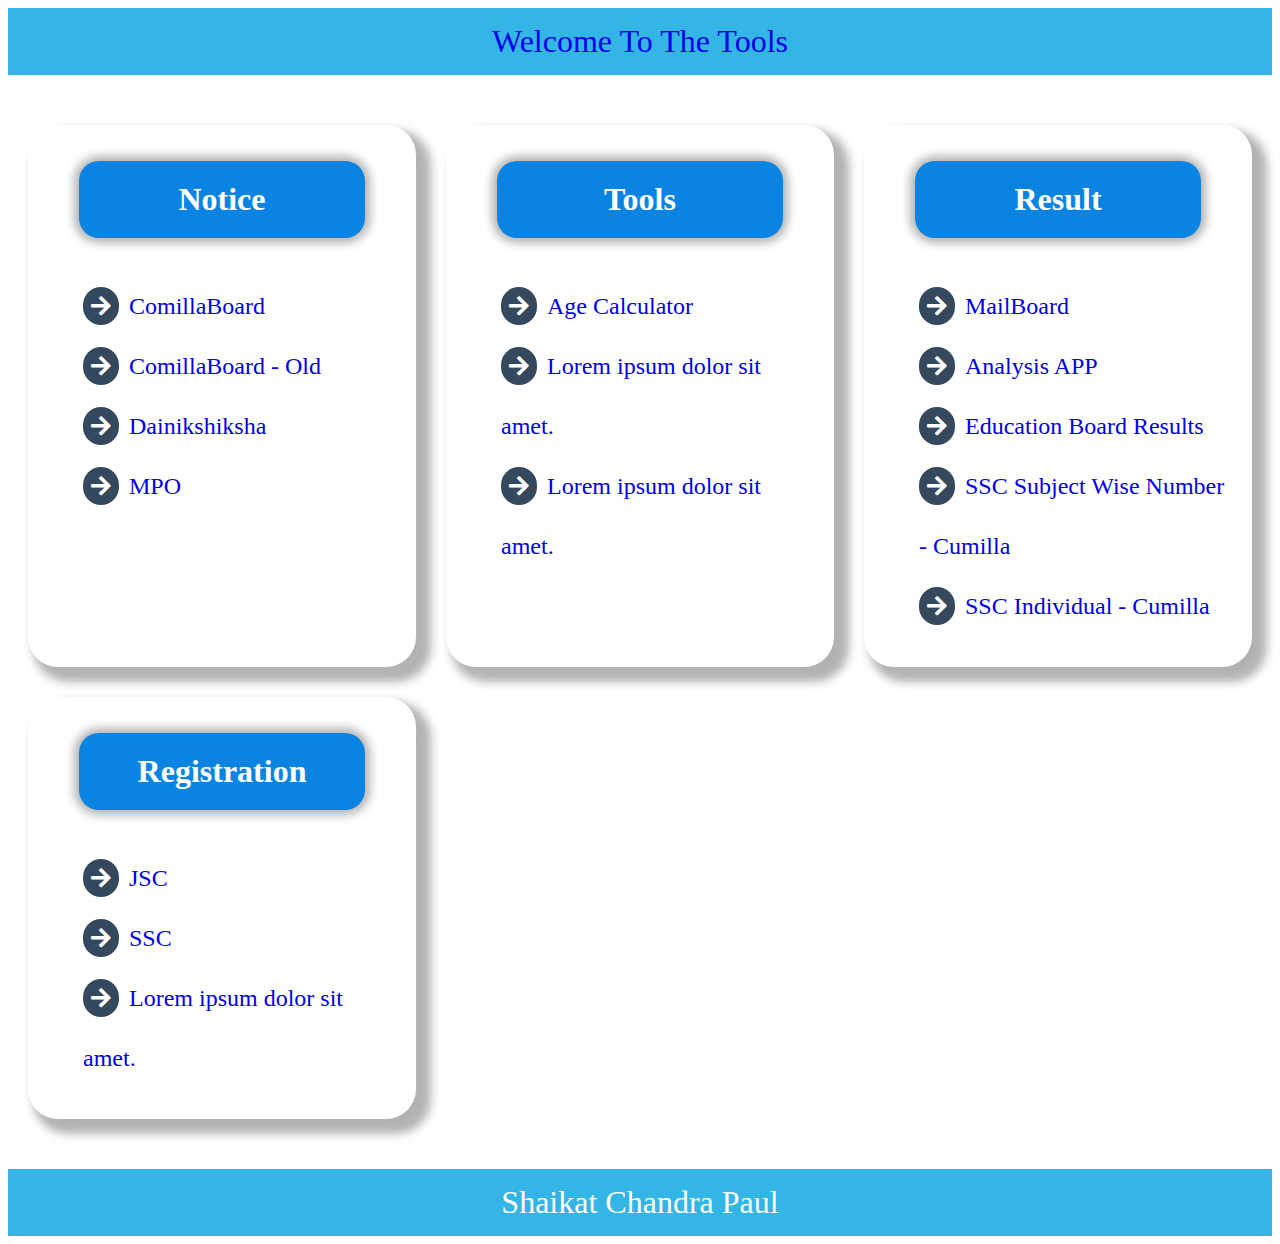
==== index.html @ 71e753cf "24-07-20" ====
<!DOCTYPE html>
<html lang="en">
<head>
    <meta charset="UTF-8">
    <meta name="viewport" content="width=device-width, initial-scale=1.0">
    <link rel="stylesheet" href="/css/style.css">
    <link rel="stylesheet" href="https://cdnjs.cloudflare.com/ajax/libs/font-awesome/5.14.0/css/all.min.css">
    <title>Tools</title>
</head>
<body>
    <header><a href="index.html">Welcome To The Tools</a></header>
    <div class="container">
        <div class="content-box">
        <h1>Notice</h1>
        <div class="text">
        <ul>
            <li><i class="fas fa-arrow-right icon"></i><a href="https://web.comillaboard.gov.bd/bisecb">ComillaBoard</a></li>
            <li><i class="fas fa-arrow-right icon"></i><a href="https://comillaboard.portal.gov.bd/">ComillaBoard - Old</a></li>
            <li><i class="fas fa-arrow-right icon"></i><a href="http://www.dainikshiksha.com/">Dainikshiksha</a></li>
            <li><i class="fas fa-arrow-right icon"></i><a href="https://drive.google.com/drive/folders/1dLo3w3C_I9b9KCQdLIsycQNzDFJYUIQd?usp=drive_open">MPO</a></li>
        </ul>
        </div>
        </div>
        <div class="content-box">
        <h1>Tools</h1>
        <div class="text">
        <ul>
            <li><i class="fas fa-arrow-right icon"></i><a href="/Tools/age%20calculator.html">Age Calculator</a></li>
            <li><i class="fas fa-arrow-right icon"></i><a href="#">Lorem ipsum dolor sit amet.</a></li>
            <li><i class="fas fa-arrow-right icon"></i><a href="#">Lorem ipsum dolor sit amet.</a></li>
        </ul>
        </div>
        </div>
        <div class="content-box">
        <h1>Result</h1>
        <div class="text">
        <ul>
            <li><i class="fas fa-arrow-right icon"></i><a href="http://mail.educationboard.gov.bd/web/">MailBoard</a></li>
            <li><i class="fas fa-arrow-right icon"></i><a href="https://eboardresults.com/app/stud/">Analysis APP</a></li>
            <li><i class="fas fa-arrow-right icon"></i><a href="http://educationboardresults.gov.bd/">Education Board Results</a></li>
            <li><i class="fas fa-arrow-right icon"></i><a href="http://result19.comillaboard.gov.bd/ssc20/individual/index_reg1.php">SSC Subject Wise Number - Cumilla</a></li>
            <li><i class="fas fa-arrow-right icon"></i><a href="http://result19.comillaboard.gov.bd/ssc20/individual/index.php">SSC Individual - Cumilla</a></li>
        </ul>
        </div>
        </div>
        <div class="content-box">
        <h1>Registration</h1>
        <div class="text">
        <ul>
            <li><i class="fas fa-arrow-right icon"></i><a href="https://esifjsc.comillaboard.gov.bd/">JSC</a></li>
            <li><i class="fas fa-arrow-right icon"></i><a href="https://sscesif.comillaboard.gov.bd/">SSC</a></li>
            <li><i class="fas fa-arrow-right icon"></i><a href="#">Lorem ipsum dolor sit amet.</a></li>
        </ul>
        </div>
        </div>
        
       
       
    </div>
    <footer>Shaikat Chandra Paul</footer>
</body>
</html>
---- css/style.css ----
*{
    box-sizing: border-box;
}

header, footer{
    background-color: #33b5e5;
    padding: 15px;
    color: #fff;
    font-size: 2rem;
    text-align: center;
}

header a{
    text-decoration: none;
}
header a:active{
    color: #fff;
}
header a:hover{
    color: #fff;
    background: #000;
}
header a:visited{
    color: #fff;
}
footer{
    position: relative;
    bottom: 0;
}

.container{
    display: grid;
    grid-template-columns: repeat(auto-fit, minmax(350px, 1fr));
    grid-gap: 30px;
    align-items: stretch;
    margin: 50px 20px;
}

.container .content-box{
    text-align: center;
    background-color: #fff;
    box-shadow: 10px 10px 10px 5px rgba(0, 0, 0, 0.3);
    overflow: hidden;
    padding: 15px;
    border-radius: 30px;
}

.container .content-box h1{
    background-color: #0984e3;
    width: 80%;
    display: inline-block;
    padding: 20px;
    border-radius: 20px;
    color: #fff;
    cursor: pointer;
    box-shadow: 0 0 10px 5px rgba(0, 0, 0, 0.3)
}

.container .content-box .text{
    text-align: left;
}

ul{
    list-style-type: none;
    line-height: 2.5;
}

ul li a{
    text-decoration: none;
    font-size: 1.5rem;
    vertical-align: middle;
}

.icon{
    font-size: 1.4rem;
    vertical-align: middle;
    margin-right: 10px;
    background-color: #34495e;
    padding: 8px;
    color: #fff;
    border-radius: 20px;
}

ul li:hover {
    background-color: #0099cc;
  color: #ffffff;
}

ul li:hover a{
  color: #ffffff;
}

ul li:hover .icon{
  background-color: #fff;
    color: #000;
}

a:visited{
    color: red;
}
    
    
.age-contain{
    display: -webkit-box;
    display: -webkit-flex;
    display: -moz-box;
    display: -ms-flexbox;
    display: flex;
    flex-wrap: wrap;
    justify-content: center;
    align-items: center;
}
.content{
    background-color: #38ADA9;
    width: 590px;
    border-radius: 10px;
    overflow: hidden;
    padding: 0px 55px 33px 55px;
    box-shadow: 10px 10px 10px 10px rgba(0, 0, 0, 0.5);
    margin: 30px 0;

}

.content h1{
    display: block;
    font-family: Poppins-Bold;
    font-size: 50px;
    color: #fff;
    line-height: 2;
    text-align: center;
    border-bottom: 1px solid #fff;
    border-width: 2px;
    margin: 0 0 40px 0;
}

.main{
    width: 100%;
    background: none;
}

.main label{
    display: block;
    padding: 5px;
    font-weight: bold;
    font-size: 2rem;
    width: 30%;
    background: white;
    border-radius: 10px;
    text-align: center;
    margin: 10px 0;
}

input[type=number], textarea{
    background: none;
    color: #fff;
    width: 40%;
    padding: 12px;
    border-radius: 10px;
    border: none;
    border-bottom: 1px solid #ccc;
    font-size: 1.5rem;
}

textarea{
    border: 1px solid #fff;
    font-weight: bold;
    line-height: 1.8rem;
    width: 100%;
}

input[type=number]:focus {
  background-color: lightblue;
    color: #000;
}

.btn{
    display: block;
    background: #fff;
    border-style: none;
    border-radius: 5px;
    padding: 20px;
    margin: auto;
    margin-top: 30px;
    font-size: 1.5rem;
    cursor: grab;
    font-weight: bold;
}

::placeholder {
  color: #000;
  opacity: 1; /* Firefox */
}

:-ms-input-placeholder { /* Internet Explorer 10-11 */
 color: #000;
}

::-ms-input-placeholder { /* Microsoft Edge */
 color: #000;
}
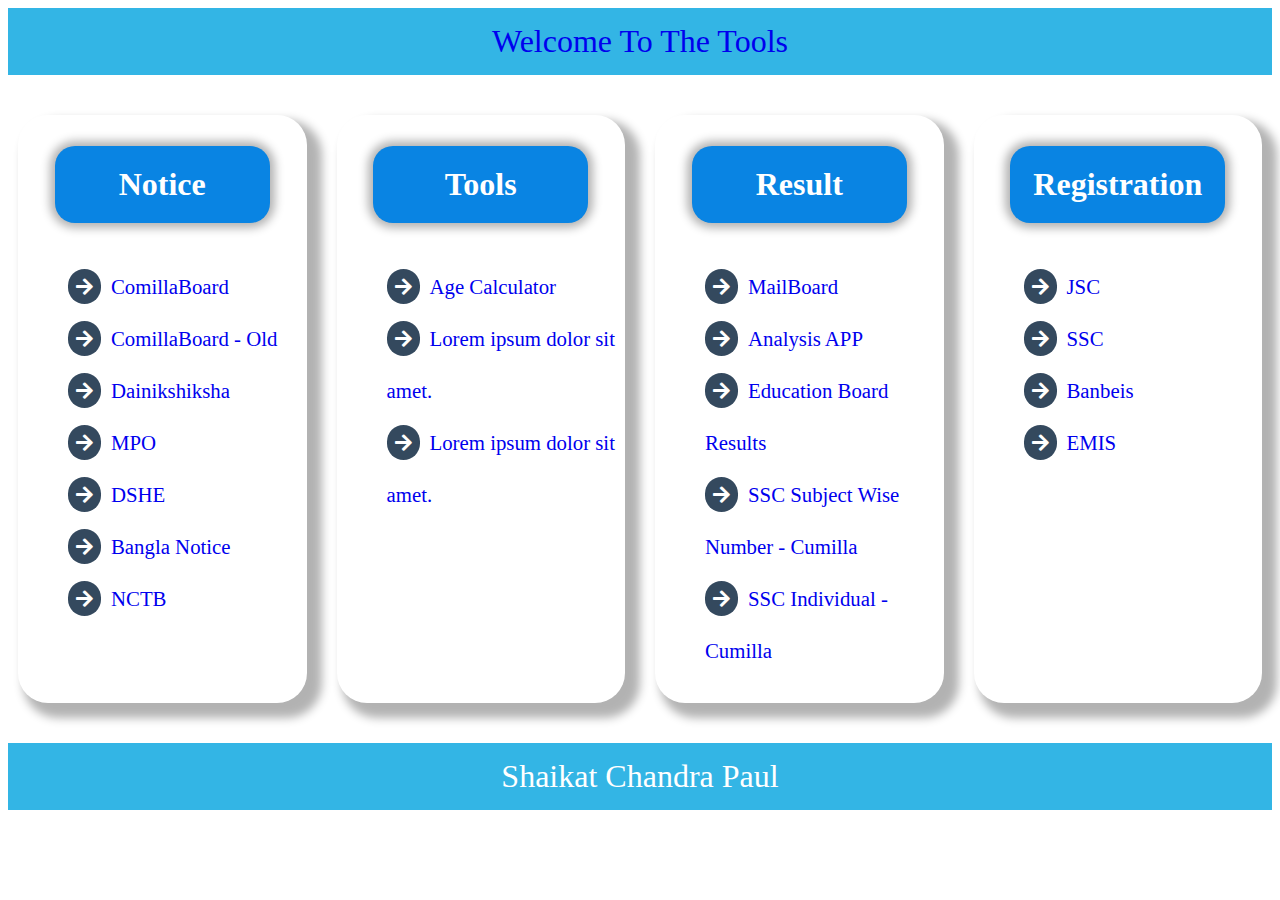
==== commit 3bb8fc16: "New Web-sites Added" ====
--- a/index.html
+++ b/index.html
@@ -3,7 +3,7 @@
 <head>
     <meta charset="UTF-8">
     <meta name="viewport" content="width=device-width, initial-scale=1.0">
-    <link rel="stylesheet" href="/css/style.css">
+    <link rel="stylesheet" href="css/style.css">
     <link rel="stylesheet" href="https://cdnjs.cloudflare.com/ajax/libs/font-awesome/5.14.0/css/all.min.css">
     <title>Tools</title>
 </head>
@@ -18,6 +18,9 @@
             <li><i class="fas fa-arrow-right icon"></i><a href="https://comillaboard.portal.gov.bd/">ComillaBoard - Old</a></li>
             <li><i class="fas fa-arrow-right icon"></i><a href="http://www.dainikshiksha.com/">Dainikshiksha</a></li>
             <li><i class="fas fa-arrow-right icon"></i><a href="https://drive.google.com/drive/folders/1dLo3w3C_I9b9KCQdLIsycQNzDFJYUIQd?usp=drive_open">MPO</a></li>
+            <li><i class="fas fa-arrow-right icon"></i><a href="https://dshe.gov.bd">DSHE</a></li>
+            <li><i class="fas fa-arrow-right icon"></i><a href="https://banglanotice.com/category/%e0%a6%b6%e0%a6%bf%e0%a6%95%e0%a7%8d%e0%a6%b7%e0%a6%be%e0%a6%99%e0%a7%8d%e0%a6%97%e0%a6%a3/">Bangla Notice</a></li>
+            <li><i class="fas fa-arrow-right icon"></i><a href="http://www.nctb.gov.bd/">NCTB</a></li>
         </ul>
         </div>
         </div>
@@ -25,7 +28,7 @@
         <h1>Tools</h1>
         <div class="text">
         <ul>
-            <li><i class="fas fa-arrow-right icon"></i><a href="/Tools/age%20calculator.html">Age Calculator</a></li>
+            <li><i class="fas fa-arrow-right icon"></i><a href="age_calculator.html">Age Calculator</a></li>
             <li><i class="fas fa-arrow-right icon"></i><a href="#">Lorem ipsum dolor sit amet.</a></li>
             <li><i class="fas fa-arrow-right icon"></i><a href="#">Lorem ipsum dolor sit amet.</a></li>
         </ul>
@@ -49,7 +52,8 @@
         <ul>
             <li><i class="fas fa-arrow-right icon"></i><a href="https://esifjsc.comillaboard.gov.bd/">JSC</a></li>
             <li><i class="fas fa-arrow-right icon"></i><a href="https://sscesif.comillaboard.gov.bd/">SSC</a></li>
-            <li><i class="fas fa-arrow-right icon"></i><a href="#">Lorem ipsum dolor sit amet.</a></li>
+            <li><i class="fas fa-arrow-right icon"></i><a href="http://banbeis.gov.bd/">Banbeis</a></li>
+            <li><i class="fas fa-arrow-right icon"></i><a href="http://emis.gov.bd/">EMIS</a></li>
         </ul>
         </div>
         </div>
@@ -59,4 +63,4 @@
     </div>
     <footer>Shaikat Chandra Paul</footer>
 </body>
-</html>+</html>
--- a/css/style.css
+++ b/css/style.css
@@ -30,10 +30,10 @@
 
 .container{
     display: grid;
-    grid-template-columns: repeat(auto-fit, minmax(350px, 1fr));
+    grid-template-columns: repeat(auto-fit, minmax(250px, 1fr));
     grid-gap: 30px;
     align-items: stretch;
-    margin: 50px 20px;
+    margin: 40px 10px;
 }
 
 .container .content-box{
@@ -41,7 +41,7 @@
     background-color: #fff;
     box-shadow: 10px 10px 10px 5px rgba(0, 0, 0, 0.3);
     overflow: hidden;
-    padding: 15px;
+    padding: 10px;
     border-radius: 30px;
 }
 
@@ -67,12 +67,12 @@
 
 ul li a{
     text-decoration: none;
-    font-size: 1.5rem;
+    font-size: 1.3rem;
     vertical-align: middle;
 }
 
 .icon{
-    font-size: 1.4rem;
+    font-size: 1.2rem;
     vertical-align: middle;
     margin-right: 10px;
     background-color: #34495e;
@@ -188,13 +188,31 @@
 
 ::placeholder {
   color: #000;
-  opacity: 1; /* Firefox */
+  opacity: 0.4; /* Firefox */
 }
 
 :-ms-input-placeholder { /* Internet Explorer 10-11 */
  color: #000;
+    opacity: 0.4;
 }
 
 ::-ms-input-placeholder { /* Microsoft Edge */
  color: #000;
+}
+
+@media (max-width: 530px){
+    .main label{
+    width: 70px;
+    font-size: 1rem;
+   
+}
+    
+    .btn{
+    font-size: 1rem;
+}
+    .content h1{
+    font-size: 30px;
+    
+}
+    
 }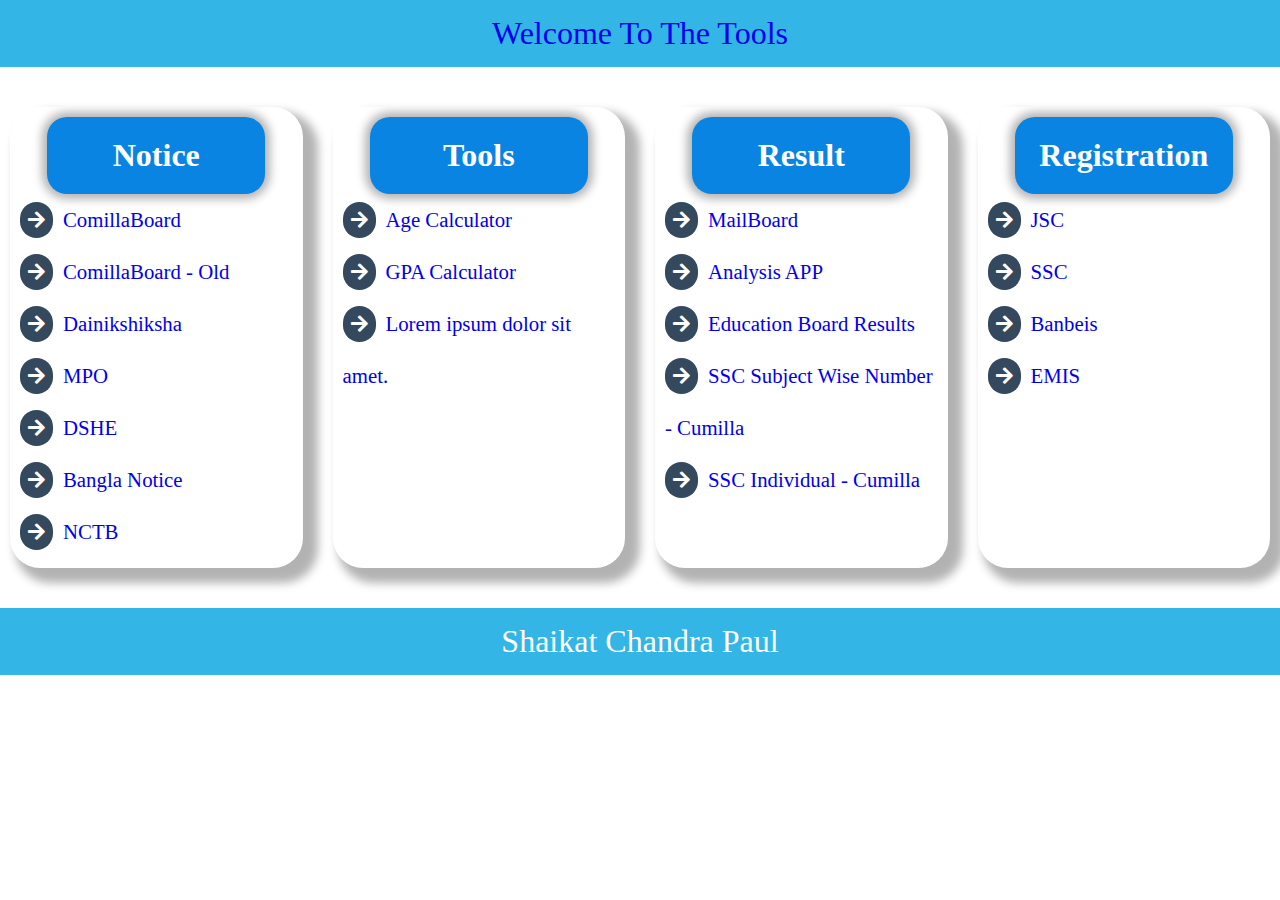
==== commit 5420f5ee: "Update index.html" ====
--- a/index.html
+++ b/index.html
@@ -29,7 +29,7 @@
         <div class="text">
         <ul>
             <li><i class="fas fa-arrow-right icon"></i><a href="age_calculator.html">Age Calculator</a></li>
-            <li><i class="fas fa-arrow-right icon"></i><a href="#">Lorem ipsum dolor sit amet.</a></li>
+            <li><i class="fas fa-arrow-right icon"></i><a href="gpa_calculator">GPA Calculator</a></li>
             <li><i class="fas fa-arrow-right icon"></i><a href="#">Lorem ipsum dolor sit amet.</a></li>
         </ul>
         </div>
--- a/css/style.css
+++ b/css/style.css
@@ -1,8 +1,12 @@
-*{
+* {
+    -webkit-box-sizing: border-box;
     box-sizing: border-box;
-}
-
-header, footer{
+    margin: 0;
+    padding: 0;
+}
+
+header,
+footer {
     background-color: #33b5e5;
     padding: 15px;
     color: #fff;
@@ -10,42 +14,49 @@
     text-align: center;
 }
 
-header a{
+header a {
     text-decoration: none;
 }
-header a:active{
-    color: #fff;
-}
-header a:hover{
+
+header a:active {
+    color: #fff;
+}
+
+header a:hover {
     color: #fff;
     background: #000;
 }
-header a:visited{
-    color: #fff;
-}
-footer{
+
+header a:visited {
+    color: #fff;
+}
+
+footer {
     position: relative;
     bottom: 0;
 }
 
-.container{
+.container {
     display: grid;
     grid-template-columns: repeat(auto-fit, minmax(250px, 1fr));
     grid-gap: 30px;
+    -webkit-box-align: stretch;
+    -ms-flex-align: stretch;
     align-items: stretch;
     margin: 40px 10px;
 }
 
-.container .content-box{
+.container .content-box {
     text-align: center;
     background-color: #fff;
+    -webkit-box-shadow: 10px 10px 10px 5px rgba(0, 0, 0, 0.3);
     box-shadow: 10px 10px 10px 5px rgba(0, 0, 0, 0.3);
     overflow: hidden;
     padding: 10px;
     border-radius: 30px;
 }
 
-.container .content-box h1{
+.container .content-box h1 {
     background-color: #0984e3;
     width: 80%;
     display: inline-block;
@@ -53,25 +64,26 @@
     border-radius: 20px;
     color: #fff;
     cursor: pointer;
+    -webkit-box-shadow: 0 0 10px 5px rgba(0, 0, 0, 0.3);
     box-shadow: 0 0 10px 5px rgba(0, 0, 0, 0.3)
 }
 
-.container .content-box .text{
+.container .content-box .text {
     text-align: left;
 }
 
-ul{
+ul {
     list-style-type: none;
     line-height: 2.5;
 }
 
-ul li a{
+ul li a {
     text-decoration: none;
     font-size: 1.3rem;
     vertical-align: middle;
 }
 
-.icon{
+.icon {
     font-size: 1.2rem;
     vertical-align: middle;
     margin-right: 10px;
@@ -83,45 +95,50 @@
 
 ul li:hover {
     background-color: #0099cc;
-  color: #ffffff;
-}
-
-ul li:hover a{
-  color: #ffffff;
-}
-
-ul li:hover .icon{
-  background-color: #fff;
-    color: #000;
-}
-
-a:visited{
+    color: #ffffff;
+}
+
+ul li:hover a {
+    color: #ffffff;
+}
+
+ul li:hover .icon {
+    background-color: #fff;
+    color: #000;
+}
+
+a:visited {
     color: red;
 }
-    
-    
-.age-contain{
+
+
+.age-contain {
     display: -webkit-box;
-    display: -webkit-flex;
-    display: -moz-box;
     display: -ms-flexbox;
     display: flex;
+    -ms-flex-wrap: wrap;
     flex-wrap: wrap;
+    -webkit-box-pack: center;
+    -ms-flex-pack: center;
     justify-content: center;
+    -webkit-box-align: center;
+    -ms-flex-align: center;
     align-items: center;
 }
-.content{
+
+.content {
     background-color: #38ADA9;
     width: 590px;
     border-radius: 10px;
     overflow: hidden;
     padding: 0px 55px 33px 55px;
+    -webkit-box-shadow: 10px 10px 10px 10px rgba(0, 0, 0, 0.5);
     box-shadow: 10px 10px 10px 10px rgba(0, 0, 0, 0.5);
     margin: 30px 0;
 
 }
 
-.content h1{
+.content h1 {
     display: block;
     font-family: Poppins-Bold;
     font-size: 50px;
@@ -133,12 +150,12 @@
     margin: 0 0 40px 0;
 }
 
-.main{
+.main {
     width: 100%;
     background: none;
 }
 
-.main label{
+.main label {
     display: block;
     padding: 5px;
     font-weight: bold;
@@ -150,7 +167,22 @@
     margin: 10px 0;
 }
 
-input[type=number], textarea{
+#grade_show{
+    border: 1px solid #fff;
+    font-weight: bold;
+    width: 100%;
+    color: #fff;
+    padding: 12px;
+    border-radius: 10px;
+    border: none;
+    border-bottom: 1px solid #ccc;
+    font-size: 3.5rem;
+    text-align: center;
+    line-height: 3;
+}
+
+input[type=number],
+textarea {
     background: none;
     color: #fff;
     width: 40%;
@@ -161,7 +193,7 @@
     font-size: 1.5rem;
 }
 
-textarea{
+textarea {
     border: 1px solid #fff;
     font-weight: bold;
     line-height: 1.8rem;
@@ -169,11 +201,11 @@
 }
 
 input[type=number]:focus {
-  background-color: lightblue;
-    color: #000;
-}
-
-.btn{
+    background-color: lightblue;
+    color: #000;
+}
+
+.btn {
     display: block;
     background: #fff;
     border-style: none;
@@ -182,37 +214,61 @@
     margin: auto;
     margin-top: 30px;
     font-size: 1.5rem;
+    cursor: -webkit-grab;
     cursor: grab;
     font-weight: bold;
+    -webkit-transition: 0.3s;
+    transition: 0.3s;
+}
+
+.btn:hover {
+    background-color: #1e272e;
+    color: #fff;
+}
+
+::-webkit-input-placeholder {
+    color: #000;
+    opacity: 0.4;
+    /* Firefox */
+}
+
+:-ms-input-placeholder {
+    color: #000;
+    opacity: 0.4;
+    /* Firefox */
 }
 
 ::placeholder {
-  color: #000;
-  opacity: 0.4; /* Firefox */
-}
-
-:-ms-input-placeholder { /* Internet Explorer 10-11 */
- color: #000;
-    opacity: 0.4;
-}
-
-::-ms-input-placeholder { /* Microsoft Edge */
- color: #000;
-}
-
-@media (max-width: 530px){
-    .main label{
-    width: 70px;
-    font-size: 1rem;
-   
-}
-    
-    .btn{
-    font-size: 1rem;
-}
-    .content h1{
-    font-size: 30px;
-    
-}
-    
-}+    color: #000;
+    opacity: 0.4;
+    /* Firefox */
+}
+
+:-ms-input-placeholder {
+    /* Internet Explorer 10-11 */
+    color: #000;
+    opacity: 0.4;
+}
+
+::-ms-input-placeholder {
+    /* Microsoft Edge */
+    color: #000;
+}
+
+@media (max-width: 530px) {
+    .main label {
+        width: 70px;
+        font-size: 1rem;
+
+    }
+
+    .btn {
+        font-size: 1rem;
+    }
+
+    .content h1 {
+        font-size: 30px;
+
+    }
+
+}
